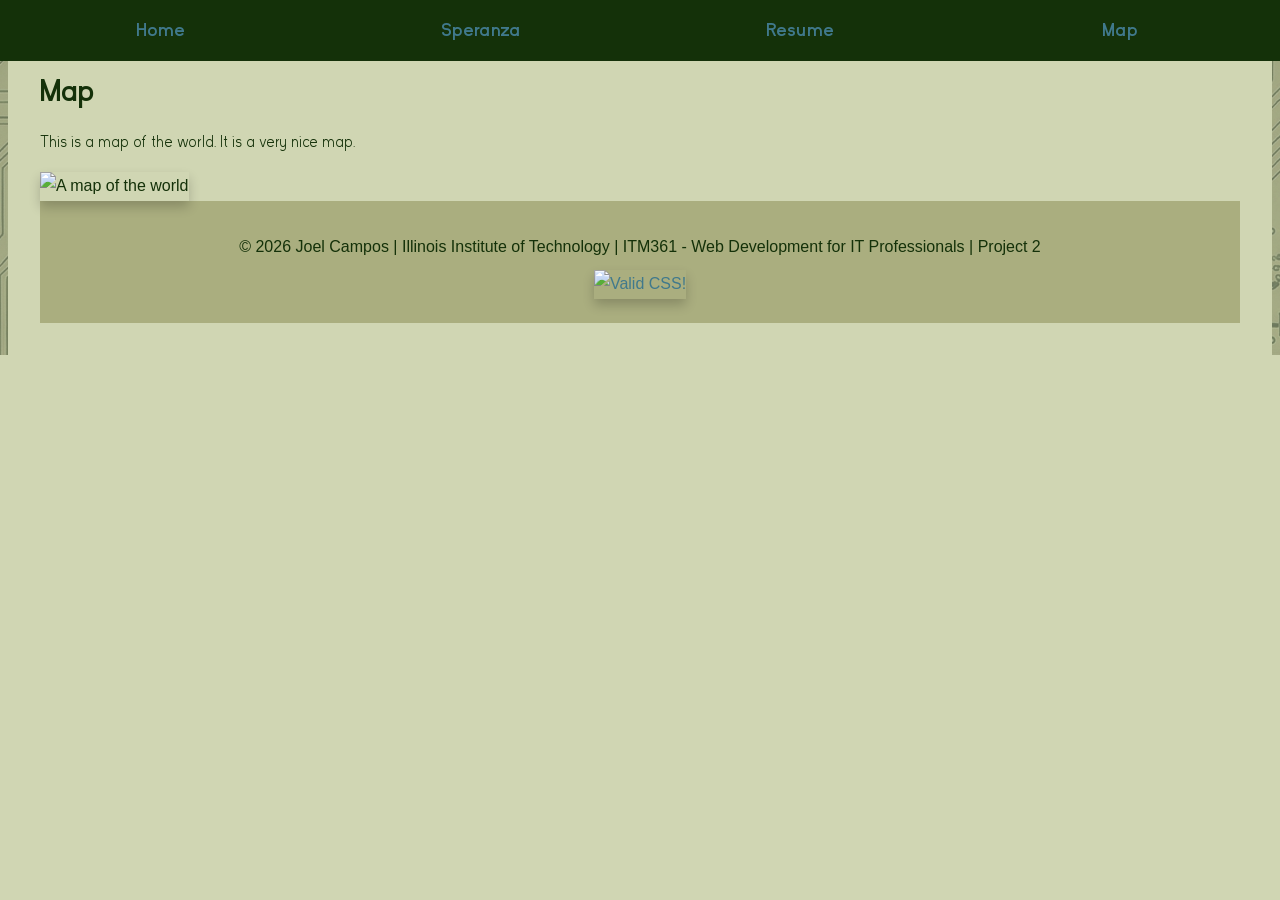
==== map.html @ 39960d4c "added a map page to use javascript" ====
<!DOCTYPE html>
<html lang="en">
<head>
  <meta charset="utf-8">
  <title>Home</title>
  <link rel="icon" type="image/png" href="images/icon.png">
  <link rel="stylesheet" type="text/css" href="css/normalize.css">
  <link rel="stylesheet" type="text/css" href="css/styles.css">
  <script src="js/scripts.js" defer></script>
</head>
<body>
  <nav class="nav">
    <ul>
      <li><a href="index.html"><strong>Home</strong></a></li>
      <li><a href="speranza.html"><strong>Speranza</strong></a></li>
      <li><a href="resume.html"><strong>Resume</strong></a></li>
      <li><a href="map.html"><strong>Map</strong></a></li>
    </ul>
  </nav>
  <div id="wrapper">
    <h1>
      Map
    </h1>
    <div>
      <p>
        This is a map of the world. It is a very nice map.
      </p>
    </div>
    <div>
      <img src="images/map.png" alt="A map of the world" class="page-image">
  </div>
  <footer class="footer">
  <p>
    &copy; 2026 Joel Campos | Illinois Institute of Technology | ITM361 - Web Development for IT Professionals | Project 2 
  </p>
    <a href="https://jigsaw.w3.org/css-validator/check/referer">
        <img style="border:0;width:88px;height:31px"
            src="https://jigsaw.w3.org/css-validator/images/vcss"
            alt="Valid CSS!" />
    </a>
</footer>
</body>  
</html>
---- css/styles.css ----
/* ========== Color Palette ==========
Black Forest: #143109 
Dry Sage: #AAAE7F
Beige: #D0D6B3
Cerulean: #40798C
Periwinkle: #CBC5EA
======================================= */

/* ========== Base Styles ========== */
html {
  font-family: 'Kayak Sans', Arial, sans-serif; 
  background-color: #D0D6B3;
}
body {
  color: #143109;
  margin: 0;
  padding: 0;
  line-height: 1.4em;
  background-image: url('/images/bg50.png');
  background-size: cover;    
  background-position: center;  
  background-attachment: fixed;
}
strong {
  font-weight: 700;
}
em {
  font-style: italic;  
}
p, li {
  font-weight: 300; 
  overflow: hidden;
}
h1, h2, h3 {
  font-weight: 700;
}
ul {
  list-style-type: none;
  gap: 1em;
} 
/* ========== Layout ========== */
#wrapper {
  padding: 2em;
  margin-top: 1.5em;
  max-width: 1200px;
  line-height: 1.8em;
  margin-left: auto;
  margin-right: auto;
  background-color: #D0D6B3;
}
#nav {
  display: flex;
  width: 100%;
  align-items: flex-start;
  font-weight: 300;
}
.nav {
  position: fixed;
  top: 0;
  left: 0;
  width: 100%;  
  z-index: 1000;
  background-color: #AAAE7F; 
}
.nav ul {
  display: flex;        
  margin: 0;
  padding: 0;
  list-style-type: none;
  justify-content: center;
  max-width: 100%;
  gap: 0;
}
.nav li {
  flex: 1;
}
.nav a {
  display: block;
  width: 100%;      
  padding: 1em 0;
  text-decoration: none;         
  text-align: center;
  font-size: 1.2em;
  color: #40798C;     
  font-weight: 400;
  transition: all 0.3s ease; 
  background-color: #143109;
}
.nav a:hover {
  background-color: #143109; 
  color: #D0D6B3;          
  box-shadow: 0 6px 12px rgba(0, 0, 0, 0.2); 
}
img {
  max-width: 100%;
  height: auto;
  box-shadow: 0 6px 12px rgba(0, 0, 0, 0.2);
}
/* ========== Footer ========== */
.footer {
  background-color: #AAAE7F; 
  color: #143109; 
  text-align: center;
  padding: 1.5em 0;
  width: 100%;
}

.footer p {
  margin: 0.5em 0;
  font-weight: 400;
}
.footer a {
  color: #40798C; 
  text-decoration: none;
  font-weight: 400;
}
/* ========== text and image Section Layout ========== */
.page-row {
  display: flex;
  align-items: stretch; 
  justify-content: space-between;
  gap: 2em; 
  margin-bottom: 2em;
  align-items: flex-start;
}

.page-text {
  width: 66%;
}

.page-img-box {
  width: 33%;
  position: relative;
}

.page-image { 
  top: 0;
  left: 0;
  width: 100%;
  height: 100%;       
  
}
/* ========== index Section Layout ========== */
.index-header {
  border-bottom: 2px solid #AAAE7F;
  padding-bottom: 0.2em;
  margin-top: 1.5em;
}
/* ========== resume Section Layout ========== */
.resume-section-header {
  border-bottom: 2px solid #AAAE7F;
  padding-bottom: 0.2em;
  margin-top: 1.5em;
}
.contact-section {
  float: top;
  width: 50%;
  background-color: #AAAE7F; 
  padding: 1em;
  border-radius: 8px;
}
/* ========== Speranza Section Layout ========== */
.speranza-section {
  display: flex;
  flex-direction: column;
  gap: 2em; 
}
.speranza-header {
  border-bottom: 2px solid #AAAE7F;
  padding-bottom: 0.2em;
  margin-top: 1.5em;
}
/* ========== Fonts ========== */
/* 1. Regular Weight */
@font-face {
  font-family: 'Kayak Sans';
  src: url('../fonts/kayak-sans-regular.woff2') format('woff2');
  font-weight: 400; 
  font-style: normal;
}
/* 2. Regular Italic */
@font-face {
  font-family: 'Kayak Sans';
  src: url('../fonts/kayak-sans-italic.woff2') format('woff2');
  font-weight: 400;
  font-style: italic;
}
/* 3. Bold Weight */
@font-face {
  font-family: 'Kayak Sans';
  src: url('../fonts/kayak-sans-bold.woff2') format('woff2');
  font-weight: 700; 
  font-style: normal;
}
/* 4. Bold Italic */
@font-face {
  font-family: 'Kayak Sans';
  src: url('../fonts/kayak-sans-bold-italic.woff2') format('woff2');
  font-weight: 700;
  font-style: italic;
}
/* 5. Light Weight */
@font-face {
  font-family: 'Kayak Sans';
  src: url('../fonts/kayak-sans-light.woff2') format('woff2');
  font-weight: 300; 
  font-style: normal;
}
/* 6. Light Italic */
@font-face {
  font-family: 'Kayak Sans';
  src: url('../fonts/kayak-sans-light-italic.woff2') format('woff2');
  font-weight: 300;
  font-style: italic;
}
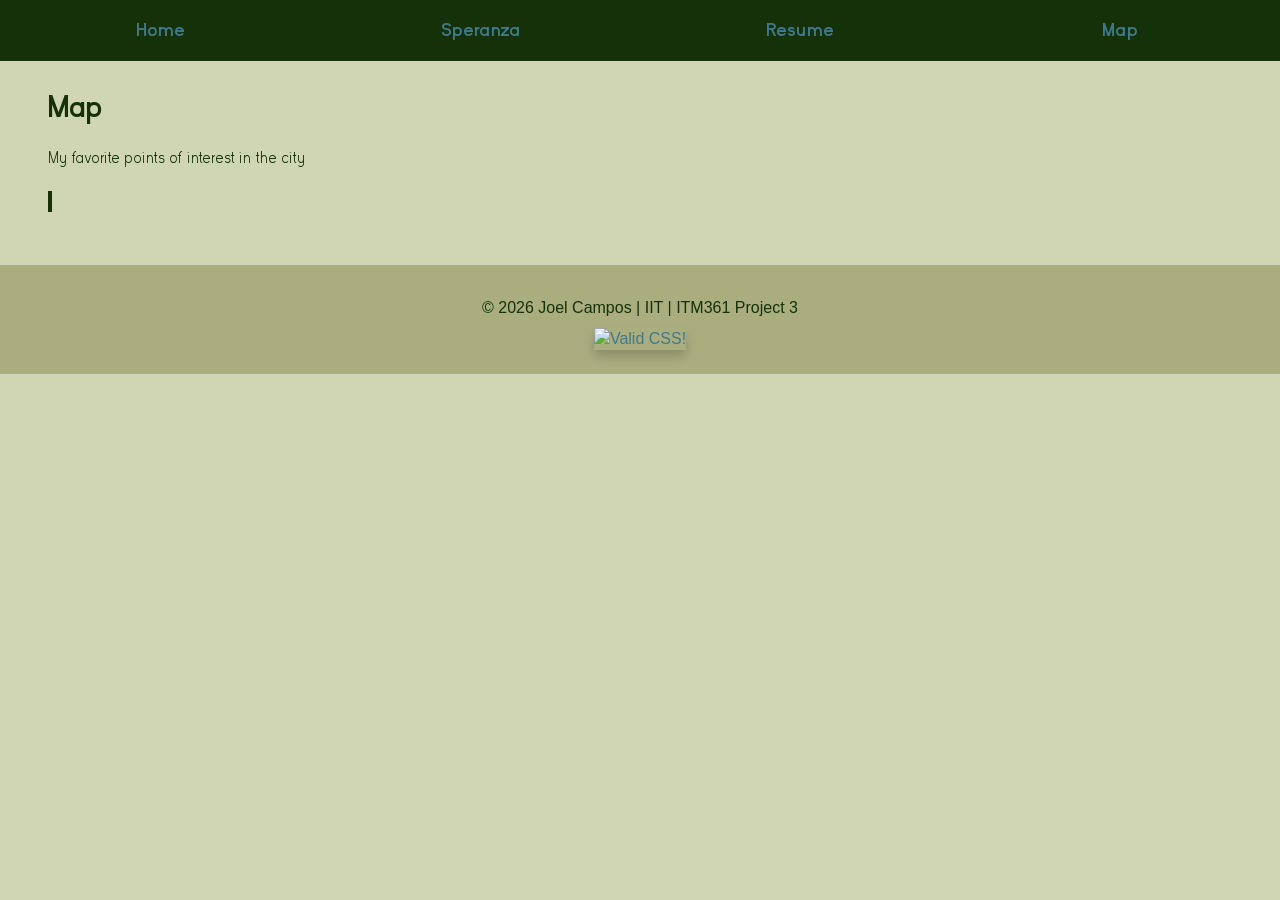
==== commit 04273b16: "added map elements" ====
--- a/map.html
+++ b/map.html
@@ -2,11 +2,12 @@
 <html lang="en">
 <head>
   <meta charset="utf-8">
-  <title>Home</title>
+  <title>Map - Joel Campos</title>
   <link rel="icon" type="image/png" href="images/icon.png">
   <link rel="stylesheet" type="text/css" href="css/normalize.css">
   <link rel="stylesheet" type="text/css" href="css/styles.css">
   <script src="js/scripts.js" defer></script>
+  <script src="https://maps.googleapis.com/maps/api/js?key=AIzaSyAzaivEd2UYlnzKUuvVnTfDzm3ZUdrbAVk&libraries=maps,marker&v=beta" defer></script>
 </head>
 <body>
   <nav class="nav">
@@ -17,27 +18,42 @@
       <li><a href="map.html"><strong>Map</strong></a></li>
     </ul>
   </nav>
+
   <div id="wrapper">
-    <h1>
-      Map
-    </h1>
-    <div>
-      <p>
-        This is a map of the world. It is a very nice map.
-      </p>
-    </div>
-    <div>
-      <img src="images/map.png" alt="A map of the world" class="page-image">
+    <h1>Map </h1>
+    <p>My favorite points of interest in the city</p>
+    
+    <gmp-map
+      id="my-map"
+      center="41.8900,-87.6500" 
+      zoom="11"
+      map-id="DEMO_MAP_ID"
+      style="height: 500px; width: 100%; border: 2px solid #143109;"
+    >
+      <gmp-advanced-marker
+        position="41.8349,-87.6270"
+        title="IIT Campus"
+      ></gmp-advanced-marker>
+      
+      <gmp-advanced-marker
+        position="41.943355,-87.676871"
+        title="The Rat Hole"
+      ></gmp-advanced-marker>
+      
+      <gmp-advanced-marker
+        position="41.899713,-87.674545"
+        title="The Sht Fountain"
+      ></gmp-advanced-marker>
+    </gmp-map>
   </div>
+
   <footer class="footer">
-  <p>
-    &copy; 2026 Joel Campos | Illinois Institute of Technology | ITM361 - Web Development for IT Professionals | Project 2 
-  </p>
+    <p>&copy; 2026 Joel Campos | IIT | ITM361 Project 3</p>
     <a href="https://jigsaw.w3.org/css-validator/check/referer">
-        <img style="border:0;width:88px;height:31px"
-            src="https://jigsaw.w3.org/css-validator/images/vcss"
-            alt="Valid CSS!" />
+      <img style="border:0;width:88px;height:31px"
+        src="https://jigsaw.w3.org/css-validator/images/vcss"
+        alt="Valid CSS!" />
     </a>
-</footer>
-</body>  
+  </footer>
+</body>
 </html>
--- a/css/styles.css
+++ b/css/styles.css
@@ -126,7 +126,7 @@
 
 .page-text {
   width: 66%;
-}
+} 
 
 .page-img-box {
   width: 33%;
@@ -170,6 +170,27 @@
   padding-bottom: 0.2em;
   margin-top: 1.5em;
 }
+/* ========== mobile Section Layout ========== */
+.page-row {
+  flex-direction: column; 
+  text-align: center;     
+}
+.page-text, .page-img-box {
+  width: 100%;            
+  padding: 0;              
+  margin-bottom: 1em;     
+}
+
+/* Tablet and Desktop: min-width query */
+@media (min-width: 48rem) {
+  .page-row {
+    flex-direction: row;  
+    text-align: left;     
+  }
+  .page-text { width: 66%; } 
+  .page-img-box { width: 33%; } 
+  #wrapper { padding: 3em; }   
+}
 /* ========== Fonts ========== */
 /* 1. Regular Weight */
 @font-face {
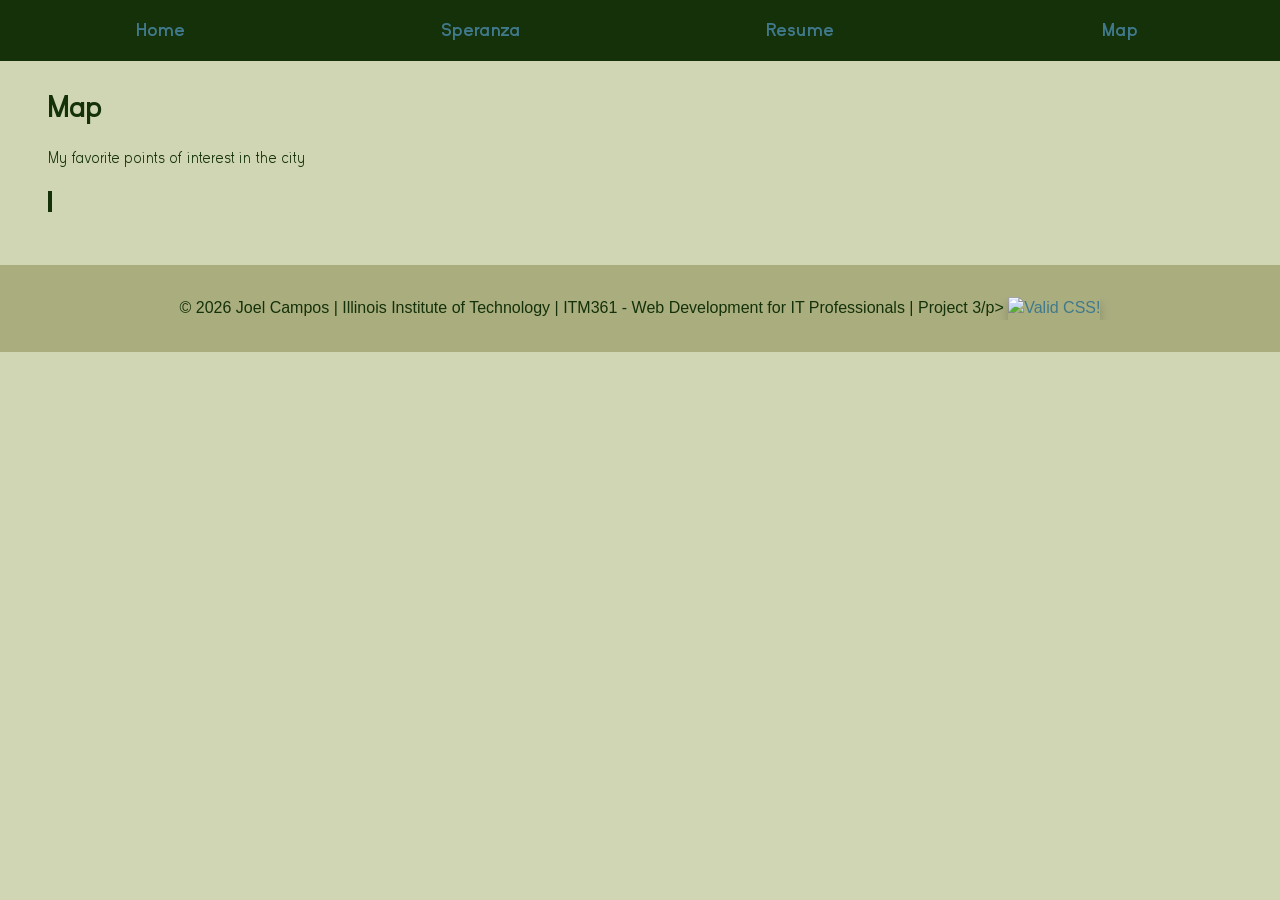
==== commit 7b7141a6: "Fixed spelling mistakes and content issues" ====
--- a/map.html
+++ b/map.html
@@ -48,7 +48,7 @@
   </div>
 
   <footer class="footer">
-    <p>&copy; 2026 Joel Campos | IIT | ITM361 Project 3</p>
+    <p>&copy; 2026 Joel Campos | Illinois Institute of Technology | ITM361 - Web Development for IT Professionals | Project 3/p>
     <a href="https://jigsaw.w3.org/css-validator/check/referer">
       <img style="border:0;width:88px;height:31px"
         src="https://jigsaw.w3.org/css-validator/images/vcss"
--- a/css/styles.css
+++ b/css/styles.css
@@ -153,7 +153,6 @@
   margin-top: 1.5em;
 }
 .contact-section {
-  float: top;
   width: 50%;
   background-color: #AAAE7F; 
   padding: 1em;
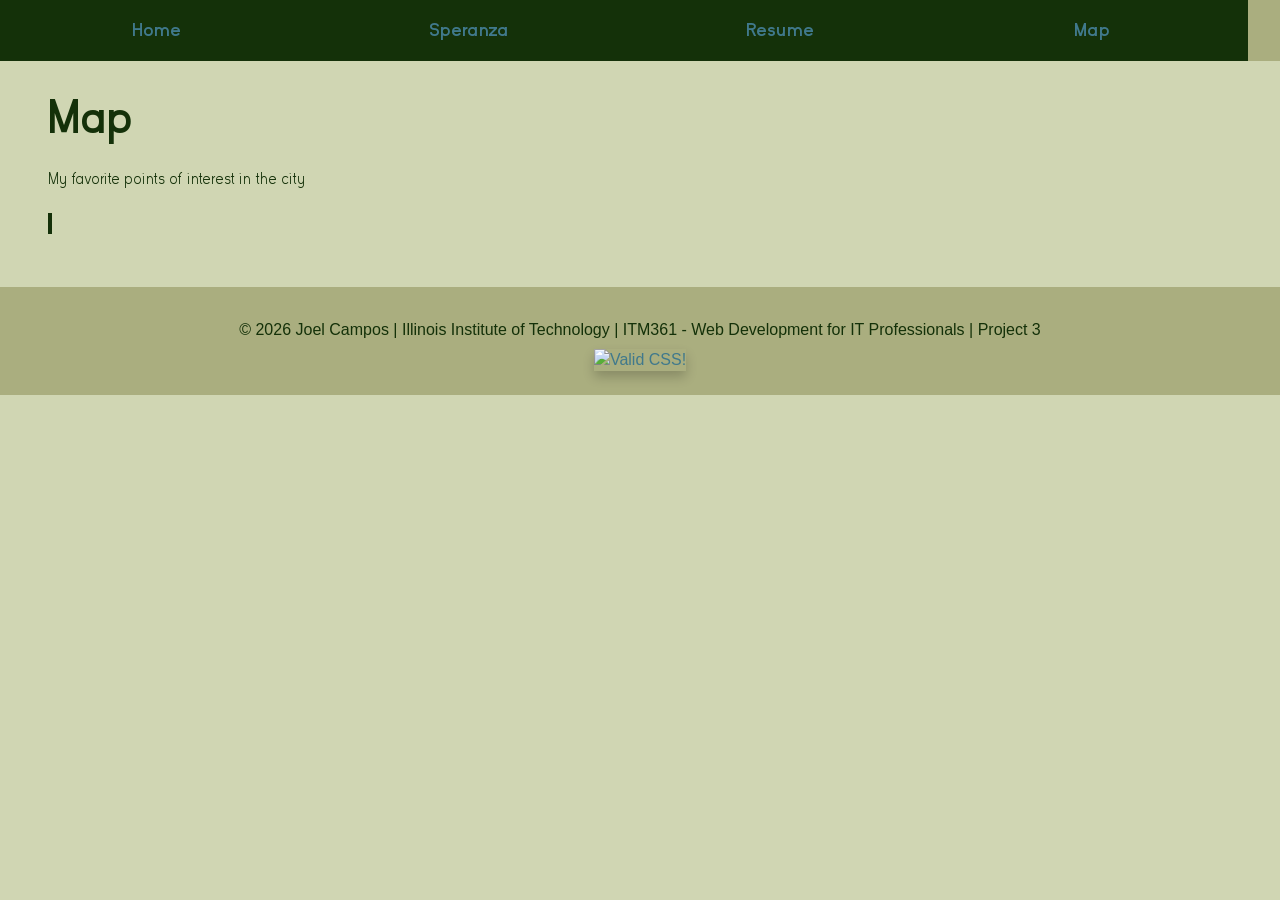
==== commit 6f2aebe1: "removed inline style changes to be used in the CSS file" ====
--- a/map.html
+++ b/map.html
@@ -7,7 +7,7 @@
   <link rel="stylesheet" type="text/css" href="css/normalize.css">
   <link rel="stylesheet" type="text/css" href="css/styles.css">
   <script src="js/scripts.js" defer></script>
-  <script src="https://maps.googleapis.com/maps/api/js?key=AIzaSyAzaivEd2UYlnzKUuvVnTfDzm3ZUdrbAVk&libraries=maps,marker&v=beta" defer></script>
+  <script src="https://maps.googleapis.com/maps/api/js?key=AIzaSyAzaivEd2UYlnzKUuvVnTfDzm3ZUdrbAVk&libraries=maps,marker&v=beta&loading=async" defer></script>
 </head>
 <body>
   <nav class="nav">
@@ -28,7 +28,6 @@
       center="41.8900,-87.6500" 
       zoom="11"
       map-id="DEMO_MAP_ID"
-      style="height: 500px; width: 100%; border: 2px solid #143109;"
     >
       <gmp-advanced-marker
         position="41.8349,-87.6270"
@@ -48,9 +47,11 @@
   </div>
 
   <footer class="footer">
-    <p>&copy; 2026 Joel Campos | Illinois Institute of Technology | ITM361 - Web Development for IT Professionals | Project 3/p>
+    <p>
+      &copy; 2026 Joel Campos | Illinois Institute of Technology | ITM361 - Web Development for IT Professionals | Project 3
+    </p>
     <a href="https://jigsaw.w3.org/css-validator/check/referer">
-      <img style="border:0;width:88px;height:31px"
+      <img class="validator-image"
         src="https://jigsaw.w3.org/css-validator/images/vcss"
         alt="Valid CSS!" />
     </a>
--- a/css/styles.css
+++ b/css/styles.css
@@ -104,7 +104,11 @@
   padding: 1.5em 0;
   width: 100%;
 }
-
+.validator-image {
+  border: 0;
+  width: 88px;
+  height: 31px;
+}
 .footer p {
   margin: 0.5em 0;
   font-weight: 400;
@@ -146,6 +150,13 @@
   padding-bottom: 0.2em;
   margin-top: 1.5em;
 }
+.index-featured {
+margin: 20px auto; 
+text-align: center;
+max-width: 400px; 
+border: 3px solid #143109;
+}
+
 /* ========== resume Section Layout ========== */
 .resume-section-header {
   border-bottom: 2px solid #AAAE7F;
@@ -169,6 +180,12 @@
   padding-bottom: 0.2em;
   margin-top: 1.5em;
 }
+/* ========== Map Section Layout ========== */
+#my-map {
+  height: 500px;
+  width: 100%;
+  border: 2px solid #143109;
+}
 /* ========== mobile Section Layout ========== */
 .page-row {
   flex-direction: column; 
@@ -179,8 +196,7 @@
   padding: 0;              
   margin-bottom: 1em;     
 }
-
-/* Tablet and Desktop: min-width query */
+/* pones and small screens */
 @media (min-width: 48rem) {
   .page-row {
     flex-direction: row;  
@@ -190,6 +206,20 @@
   .page-img-box { width: 33%; } 
   #wrapper { padding: 3em; }   
 }
+/* Larger Screens */
+@media (min-width: 64rem) {
+  #wrapper { 
+    max-width: 1400px; 
+    box-shadow: 0 0 20px rgba(0,0,0,0.2); 
+  }
+  .nav ul { 
+    justify-content: flex-end; 
+    padding-right: 2em; 
+  }
+  h1 { 
+    font-size: 3em; 
+  }
+}
 /* ========== Fonts ========== */
 /* 1. Regular Weight */
 @font-face {
